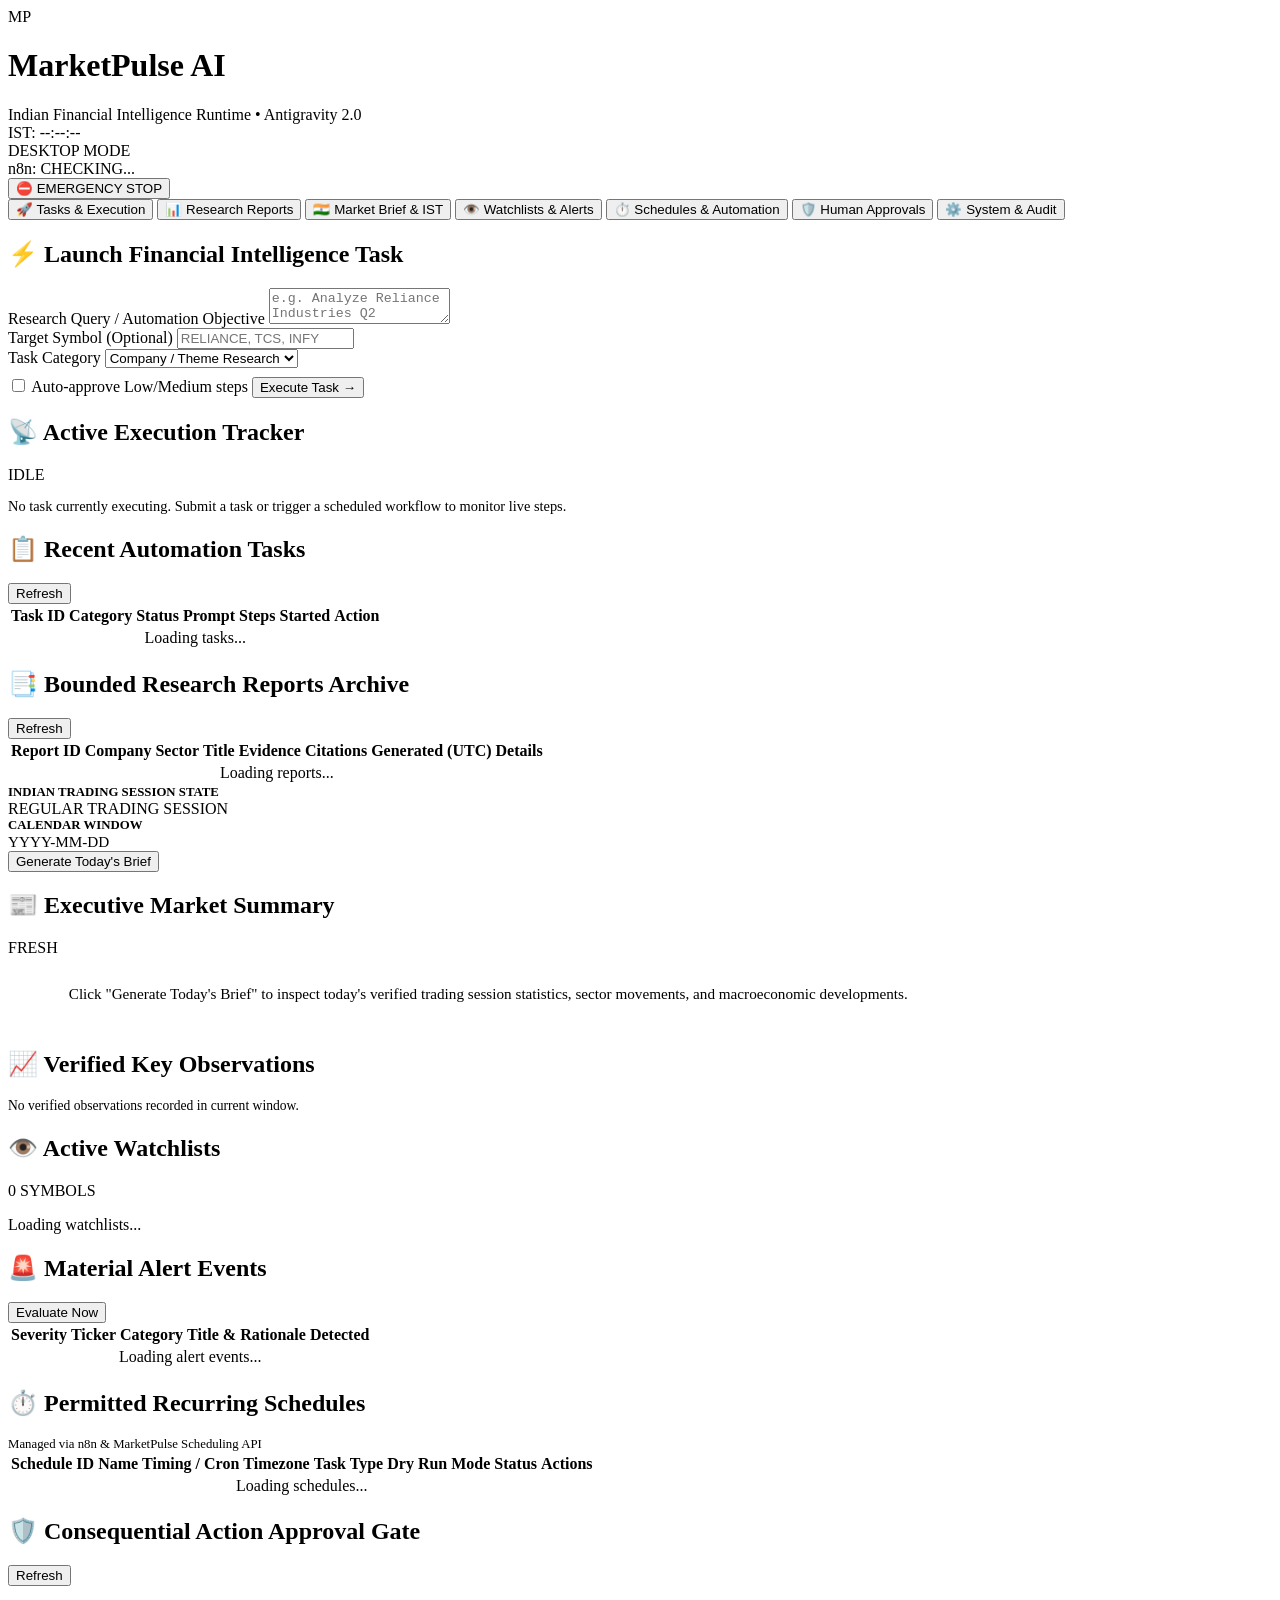
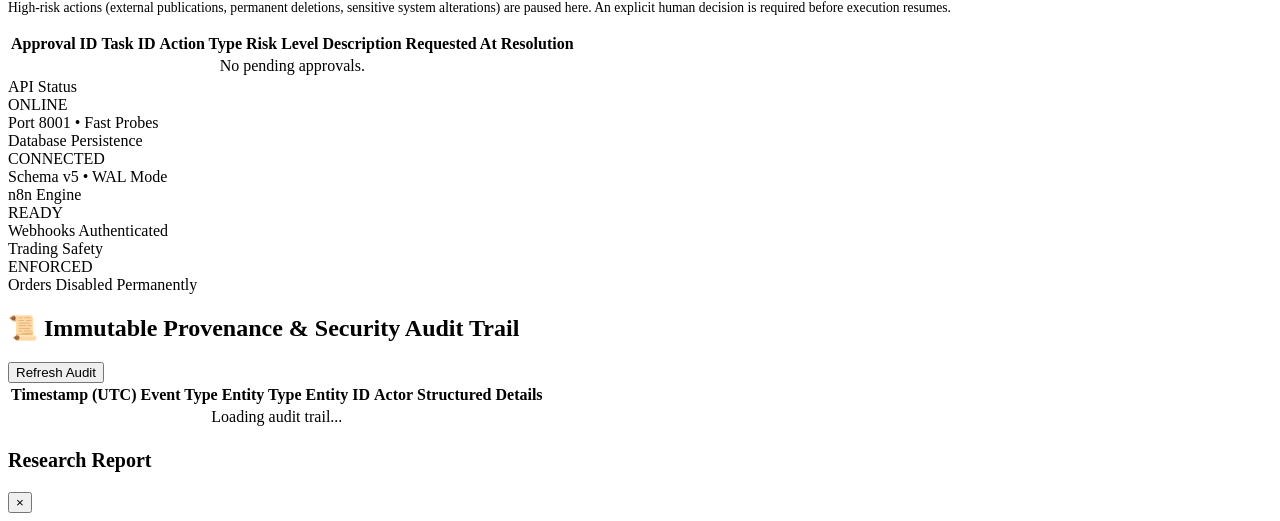
==== src/marketpulse/dashboard/static/index.html @ de5dbb4b "feat: complete MarketPulse AI runtime, web dashboard, n8n workflows, and documentation" ====
<!DOCTYPE html>
<html lang="en">
<head>
  <meta charset="UTF-8">
  <meta name="viewport" content="width=device-width, initial-scale=1.0">
  <title>MarketPulse AI — Indian Financial Intelligence & Automation Runtime</title>
  <link rel="stylesheet" href="/static/style.css">
</head>
<body>
  <div class="app-layout">
    <!-- Header -->
    <header class="app-header">
      <div class="brand-section">
        <div class="brand-logo">MP</div>
        <div class="brand-text">
          <h1>MarketPulse AI</h1>
          <div class="brand-subtitle">Indian Financial Intelligence Runtime • Antigravity 2.0</div>
        </div>
      </div>

      <div class="header-status-bar">
        <div class="status-badge" id="header-ist-time">
          <span>IST: --:--:--</span>
        </div>
        <div class="status-badge" id="header-mode-badge">
          <div class="status-dot"></div>
          <span id="header-mode-text">DESKTOP MODE</span>
        </div>
        <div class="status-badge" id="header-n8n-badge">
          <span id="header-n8n-text">n8n: CHECKING...</span>
        </div>
        <button class="btn-emergency" id="btn-emergency-stop" title="Immediately halt all automation tasks">
          <span>⛔ EMERGENCY STOP</span>
        </button>
      </div>
    </header>

    <!-- Navigation Tabs -->
    <nav class="nav-tabs" role="tablist">
      <button class="nav-tab-btn active" data-tab="tab-tasks" id="nav-tasks">🚀 Tasks & Execution</button>
      <button class="nav-tab-btn" data-tab="tab-reports" id="nav-reports">📊 Research Reports</button>
      <button class="nav-tab-btn" data-tab="tab-brief" id="nav-brief">🇮🇳 Market Brief & IST</button>
      <button class="nav-tab-btn" data-tab="tab-watchlists" id="nav-watchlists">👁️ Watchlists & Alerts</button>
      <button class="nav-tab-btn" data-tab="tab-schedules" id="nav-schedules">⏱️ Schedules & Automation</button>
      <button class="nav-tab-btn" data-tab="tab-approvals" id="nav-approvals">🛡️ Human Approvals <span id="approval-count-badge" class="pill pill-pending" style="display:none; margin-left:4px;">0</span></button>
      <button class="nav-tab-btn" data-tab="tab-system" id="nav-system">⚙️ System & Audit</button>
    </nav>

    <!-- Main Content Area -->
    <main class="main-viewport">

      <!-- TAB 1: Tasks & Live Execution -->
      <section id="tab-tasks" class="tab-pane active">
        <div class="dashboard-grid">
          <!-- Submit Card -->
          <div class="col-6">
            <div class="glass-card">
              <div class="card-header">
                <h2 class="card-title">⚡ Launch Financial Intelligence Task</h2>
              </div>
              <form id="task-submit-form">
                <div class="form-group">
                  <label class="form-label" for="task-prompt">Research Query / Automation Objective</label>
                  <textarea id="task-prompt" class="form-textarea" placeholder="e.g. Analyze Reliance Industries Q2 earnings or investigate Indian IT export growth..." required></textarea>
                </div>
                <div class="form-row">
                  <div class="form-group">
                    <label class="form-label" for="task-ticker">Target Symbol (Optional)</label>
                    <input type="text" id="task-ticker" class="form-input" placeholder="RELIANCE, TCS, INFY">
                  </div>
                  <div class="form-group">
                    <label class="form-label" for="task-type">Task Category</label>
                    <select id="task-type" class="form-select">
                      <option value="RESEARCH">Company / Theme Research</option>
                      <option value="MARKET_BRIEF">Market Session Brief</option>
                      <option value="WORKFLOW">Multi-step Automation</option>
                    </select>
                  </div>
                </div>
                <div class="form-row" style="align-items: center; justify-content: space-between; margin-top: 0.5rem;">
                  <label class="form-check">
                    <input type="checkbox" id="task-auto-approve">
                    <span>Auto-approve Low/Medium steps</span>
                  </label>
                  <button type="submit" class="btn-primary" id="btn-submit-task">
                    <span>Execute Task</span> →
                  </button>
                </div>
              </form>
            </div>
          </div>

          <!-- Active Task Monitor -->
          <div class="col-6">
            <div class="glass-card" id="active-task-card">
              <div class="card-header">
                <h2 class="card-title">📡 Active Execution Tracker</h2>
                <span class="pill pill-pending" id="active-task-pill">IDLE</span>
              </div>
              <div id="active-task-body">
                <p style="color: var(--text-muted); font-size: 0.9rem;">No task currently executing. Submit a task or trigger a scheduled workflow to monitor live steps.</p>
              </div>
            </div>
          </div>

          <!-- Tasks History Table -->
          <div class="col-12">
            <div class="glass-card">
              <div class="card-header">
                <h2 class="card-title">📋 Recent Automation Tasks</h2>
                <button class="btn-secondary btn-sm" id="btn-refresh-tasks">Refresh</button>
              </div>
              <div class="data-table-container">
                <table class="data-table" id="tasks-table">
                  <thead>
                    <tr>
                      <th>Task ID</th>
                      <th>Category</th>
                      <th>Status</th>
                      <th>Prompt</th>
                      <th>Steps</th>
                      <th>Started</th>
                      <th>Action</th>
                    </tr>
                  </thead>
                  <tbody id="tasks-tbody">
                    <tr><td colspan="7" style="text-align: center; color: var(--text-muted);">Loading tasks...</td></tr>
                  </tbody>
                </table>
              </div>
            </div>
          </div>
        </div>
      </section>

      <!-- TAB 2: Research Reports & Evidence -->
      <section id="tab-reports" class="tab-pane">
        <div class="dashboard-grid">
          <div class="col-12">
            <div class="glass-card">
              <div class="card-header">
                <h2 class="card-title">📑 Bounded Research Reports Archive</h2>
                <button class="btn-secondary btn-sm" id="btn-refresh-reports">Refresh</button>
              </div>
              <div class="data-table-container">
                <table class="data-table" id="reports-table">
                  <thead>
                    <tr>
                      <th>Report ID</th>
                      <th>Company</th>
                      <th>Sector</th>
                      <th>Title</th>
                      <th>Evidence Citations</th>
                      <th>Generated (UTC)</th>
                      <th>Details</th>
                    </tr>
                  </thead>
                  <tbody id="reports-tbody">
                    <tr><td colspan="7" style="text-align: center; color: var(--text-muted);">Loading reports...</td></tr>
                  </tbody>
                </table>
              </div>
            </div>
          </div>
        </div>
      </section>

      <!-- TAB 3: Market Brief & Calendar -->
      <section id="tab-brief" class="tab-pane">
        <div class="market-calendar-banner">
          <div>
            <div style="font-size: 0.8rem; color: var(--text-muted); text-transform: uppercase; font-weight: 600;">Indian Trading Session State</div>
            <div class="session-state-tag" id="brief-session-state">REGULAR TRADING SESSION</div>
          </div>
          <div>
            <div style="font-size: 0.8rem; color: var(--text-muted); text-transform: uppercase; font-weight: 600;">Calendar Window</div>
            <div style="font-family: var(--font-mono); font-size: 0.95rem;" id="brief-calendar-date">YYYY-MM-DD</div>
          </div>
          <button class="btn-primary" id="btn-generate-brief">Generate Today's Brief</button>
        </div>

        <div class="dashboard-grid">
          <div class="col-8">
            <div class="glass-card">
              <div class="card-header">
                <h2 class="card-title">📰 Executive Market Summary</h2>
                <span class="pill pill-info" id="brief-freshness-pill">FRESH</span>
              </div>
              <div id="brief-summary-content" style="font-size: 0.95rem; line-height: 1.6; color: var(--text-primary); white-space: pre-wrap;">
                Click "Generate Today's Brief" to inspect today's verified trading session statistics, sector movements, and macroeconomic developments.
              </div>
            </div>
          </div>

          <div class="col-4">
            <div class="glass-card">
              <div class="card-header">
                <h2 class="card-title">📈 Verified Key Observations</h2>
              </div>
              <div id="brief-statistics-container">
                <p style="color: var(--text-muted); font-size: 0.85rem;">No verified observations recorded in current window.</p>
              </div>
            </div>
          </div>
        </div>
      </section>

      <!-- TAB 4: Watchlists & Alerts -->
      <section id="tab-watchlists" class="tab-pane">
        <div class="dashboard-grid">
          <div class="col-5">
            <div class="glass-card">
              <div class="card-header">
                <h2 class="card-title">👁️ Active Watchlists</h2>
                <span class="pill pill-completed" id="watchlist-symbol-count">0 SYMBOLS</span>
              </div>
              <div id="watchlist-container">
                <p style="color: var(--text-muted);">Loading watchlists...</p>
              </div>
            </div>
          </div>

          <div class="col-7">
            <div class="glass-card">
              <div class="card-header">
                <h2 class="card-title">🚨 Material Alert Events</h2>
                <button class="btn-secondary btn-sm" id="btn-evaluate-alerts">Evaluate Now</button>
              </div>
              <div class="data-table-container">
                <table class="data-table" id="alerts-table">
                  <thead>
                    <tr>
                      <th>Severity</th>
                      <th>Ticker</th>
                      <th>Category</th>
                      <th>Title & Rationale</th>
                      <th>Detected</th>
                    </tr>
                  </thead>
                  <tbody id="alerts-tbody">
                    <tr><td colspan="5" style="text-align: center; color: var(--text-muted);">Loading alert events...</td></tr>
                  </tbody>
                </table>
              </div>
            </div>
          </div>
        </div>
      </section>

      <!-- TAB 5: Schedules & Permitted Automation -->
      <section id="tab-schedules" class="tab-pane">
        <div class="dashboard-grid">
          <div class="col-12">
            <div class="glass-card">
              <div class="card-header">
                <h2 class="card-title">⏱️ Permitted Recurring Schedules</h2>
                <div style="font-size: 0.8rem; color: var(--text-muted);">Managed via n8n & MarketPulse Scheduling API</div>
              </div>
              <div class="data-table-container">
                <table class="data-table" id="schedules-table">
                  <thead>
                    <tr>
                      <th>Schedule ID</th>
                      <th>Name</th>
                      <th>Timing / Cron</th>
                      <th>Timezone</th>
                      <th>Task Type</th>
                      <th>Dry Run Mode</th>
                      <th>Status</th>
                      <th>Actions</th>
                    </tr>
                  </thead>
                  <tbody id="schedules-tbody">
                    <tr><td colspan="8" style="text-align: center; color: var(--text-muted);">Loading schedules...</td></tr>
                  </tbody>
                </table>
              </div>
            </div>
          </div>
        </div>
      </section>

      <!-- TAB 6: Human Approvals -->
      <section id="tab-approvals" class="tab-pane">
        <div class="dashboard-grid">
          <div class="col-12">
            <div class="glass-card">
              <div class="card-header">
                <h2 class="card-title">🛡️ Consequential Action Approval Gate</h2>
                <button class="btn-secondary btn-sm" id="btn-refresh-approvals">Refresh</button>
              </div>
              <p style="color: var(--text-secondary); font-size: 0.85rem; margin-bottom: 1rem;">
                High-risk actions (external publications, permanent deletions, sensitive system alterations) are paused here. An explicit human decision is required before execution resumes.
              </p>
              <div class="data-table-container">
                <table class="data-table" id="approvals-table">
                  <thead>
                    <tr>
                      <th>Approval ID</th>
                      <th>Task ID</th>
                      <th>Action Type</th>
                      <th>Risk Level</th>
                      <th>Description</th>
                      <th>Requested At</th>
                      <th>Resolution</th>
                    </tr>
                  </thead>
                  <tbody id="approvals-tbody">
                    <tr><td colspan="7" style="text-align: center; color: var(--text-muted);">No pending approvals.</td></tr>
                  </tbody>
                </table>
              </div>
            </div>
          </div>
        </div>
      </section>

      <!-- TAB 7: System & Audit -->
      <section id="tab-system" class="tab-pane">
        <div class="dashboard-grid">
          <!-- System Metrics -->
          <div class="col-3">
            <div class="stat-card">
              <div class="stat-label">API Status</div>
              <div class="stat-value" style="color: var(--accent-emerald);">ONLINE</div>
              <div class="stat-sub">Port 8001 • Fast Probes</div>
            </div>
          </div>
          <div class="col-3">
            <div class="stat-card">
              <div class="stat-label">Database Persistence</div>
              <div class="stat-value" id="stat-db-status">CONNECTED</div>
              <div class="stat-sub" id="stat-db-version">Schema v5 • WAL Mode</div>
            </div>
          </div>
          <div class="col-3">
            <div class="stat-card">
              <div class="stat-label">n8n Engine</div>
              <div class="stat-value" id="stat-n8n-status">READY</div>
              <div class="stat-sub">Webhooks Authenticated</div>
            </div>
          </div>
          <div class="col-3">
            <div class="stat-card">
              <div class="stat-label">Trading Safety</div>
              <div class="stat-value" style="color: var(--accent-cyan);">ENFORCED</div>
              <div class="stat-sub">Orders Disabled Permanently</div>
            </div>
          </div>

          <!-- Audit Log Table -->
          <div class="col-12">
            <div class="glass-card">
              <div class="card-header">
                <h2 class="card-title">📜 Immutable Provenance & Security Audit Trail</h2>
                <button class="btn-secondary btn-sm" id="btn-refresh-audit">Refresh Audit</button>
              </div>
              <div class="data-table-container">
                <table class="data-table" id="audit-table">
                  <thead>
                    <tr>
                      <th>Timestamp (UTC)</th>
                      <th>Event Type</th>
                      <th>Entity Type</th>
                      <th>Entity ID</th>
                      <th>Actor</th>
                      <th>Structured Details</th>
                    </tr>
                  </thead>
                  <tbody id="audit-tbody">
                    <tr><td colspan="6" style="text-align: center; color: var(--text-muted);">Loading audit trail...</td></tr>
                  </tbody>
                </table>
              </div>
            </div>
          </div>
        </div>
      </section>

    </main>
  </div>

  <!-- Report Details Modal -->
  <div class="modal-overlay" id="report-modal">
    <div class="modal-content">
      <div class="modal-header">
        <h3 id="modal-report-title" style="font-size: 1.25rem; font-weight: 700;">Research Report</h3>
        <button class="close-btn" id="btn-close-modal">&times;</button>
      </div>
      <div id="modal-report-body">
        <!-- Injected via app.js -->
      </div>
    </div>
  </div>

  <script src="/static/app.js"></script>
</body>
</html>
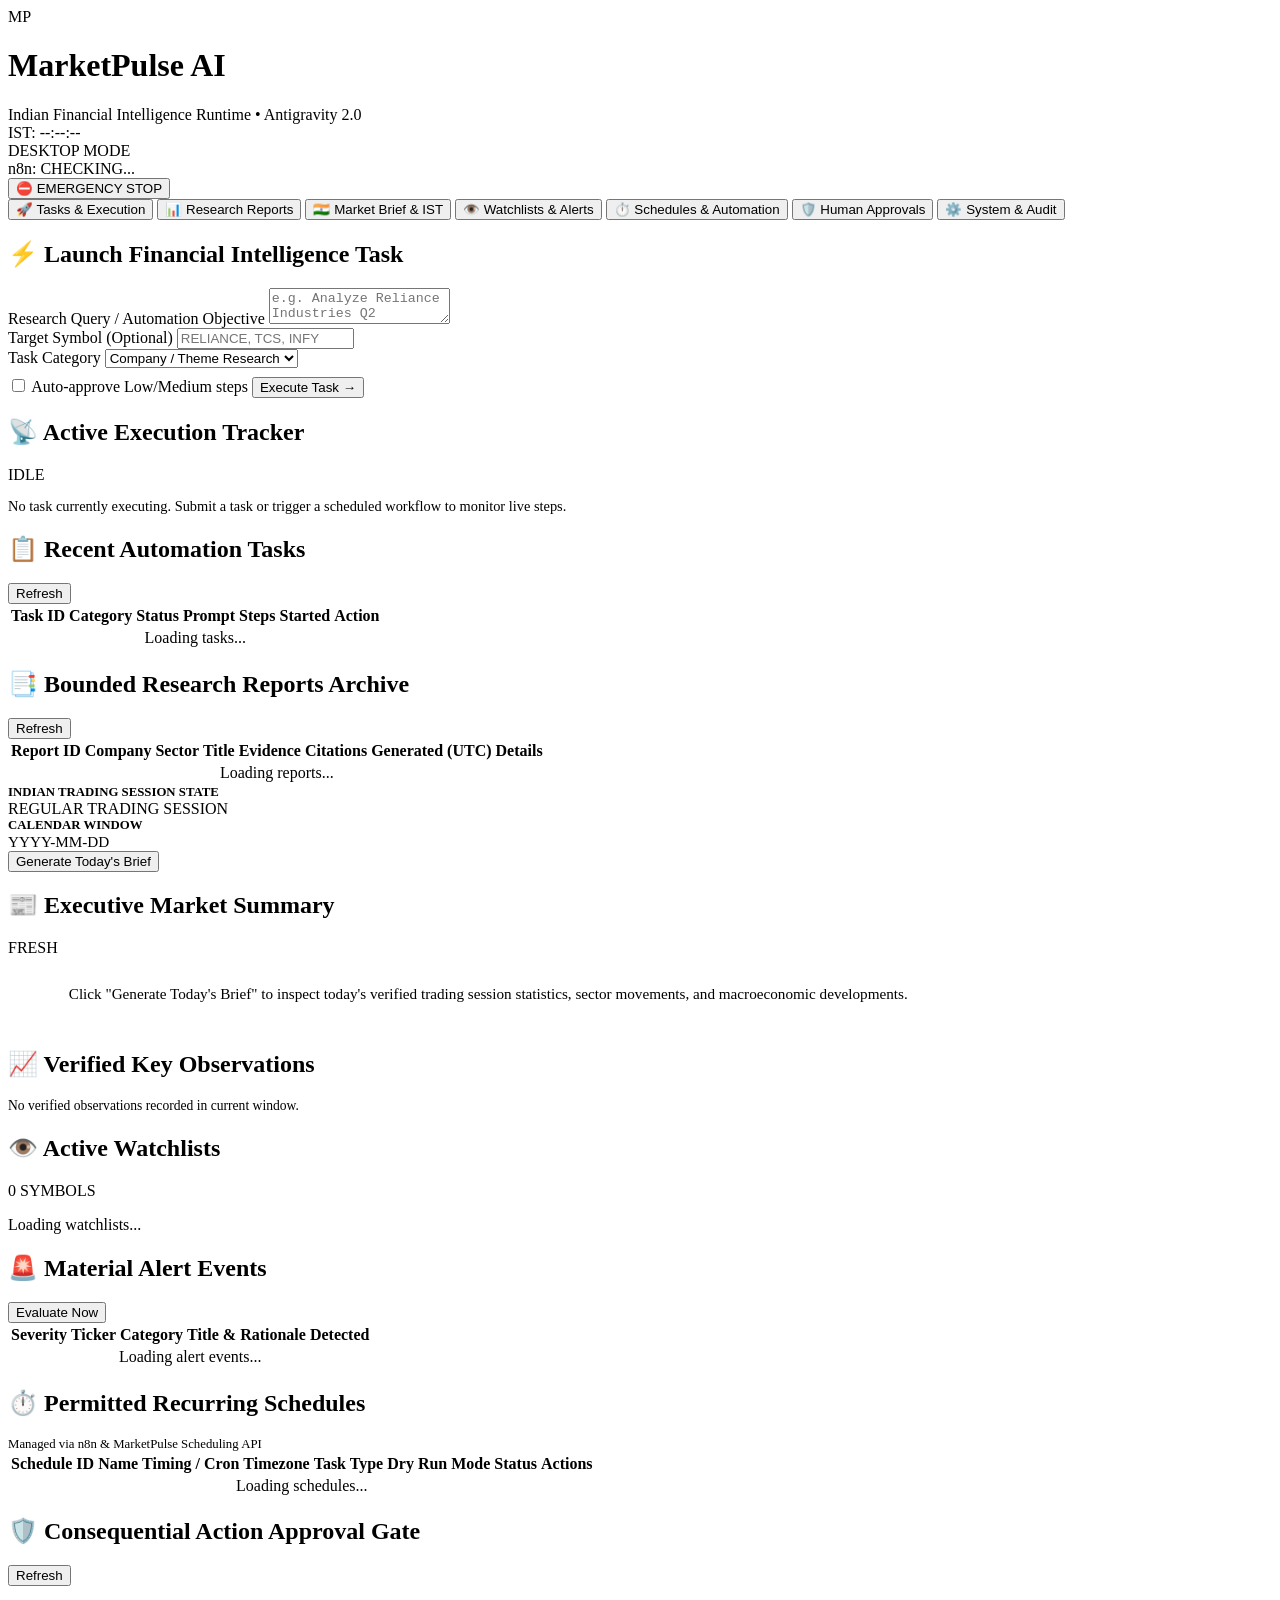
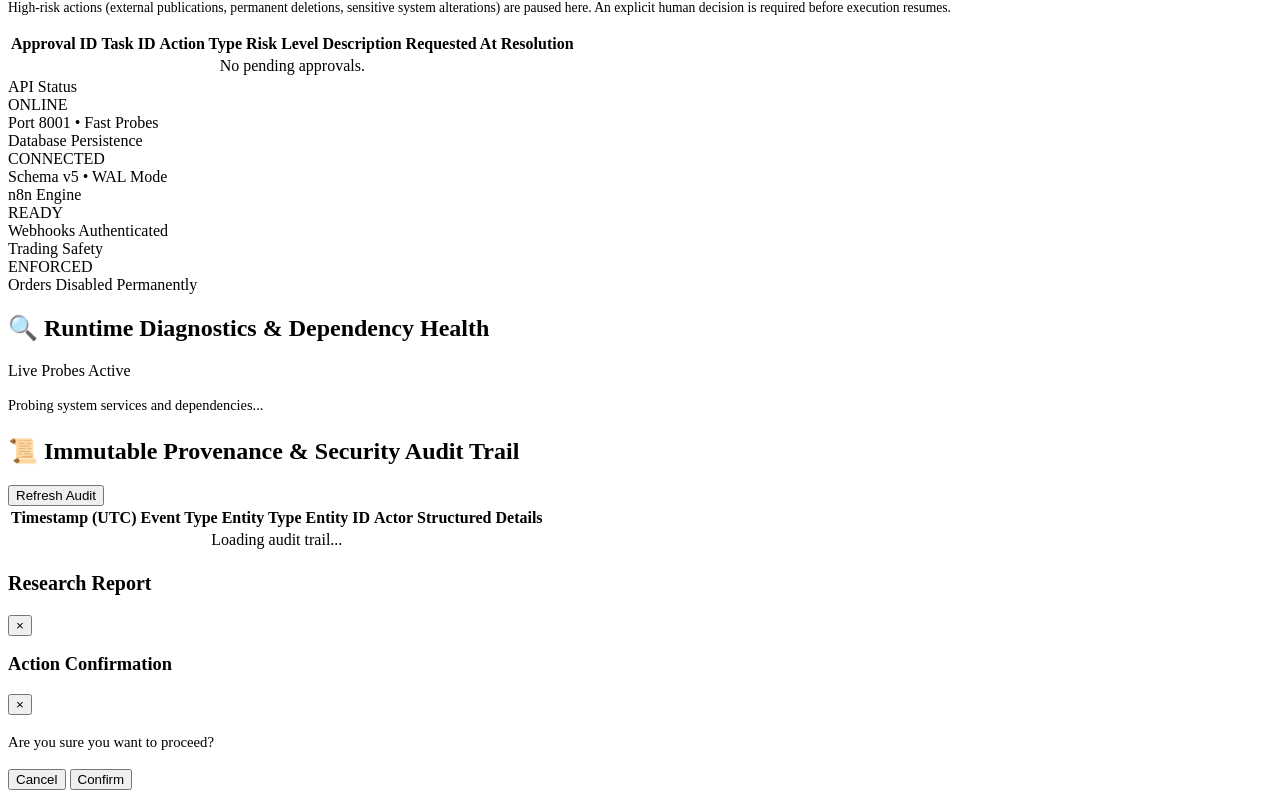
==== commit ad7af252: "fix(reliability): complete production reliability, async execution lifecycle, and institutional UX u" ====
--- a/src/marketpulse/dashboard/static/index.html
+++ b/src/marketpulse/dashboard/static/index.html
@@ -348,6 +348,20 @@
             </div>
           </div>
 
+          <!-- System Diagnostics & Actionable Guidance -->
+          <div class="col-12" id="system-diagnostics-card" style="margin-top: 1rem;">
+            <div class="glass-card">
+              <div class="card-header">
+                <h2 class="card-title">🔍 Runtime Diagnostics & Dependency Health</h2>
+                <span class="pill pill-info" id="diagnostics-last-checked">Live Probes Active</span>
+              </div>
+              <div id="diagnostics-guidance-content" style="font-size: 0.9rem; line-height: 1.6;">
+                <!-- Updated dynamically via app.js -->
+                <p style="color: var(--text-muted);">Probing system services and dependencies...</p>
+              </div>
+            </div>
+          </div>
+
           <!-- Audit Log Table -->
           <div class="col-12">
             <div class="glass-card">
@@ -393,6 +407,26 @@
     </div>
   </div>
 
+  <!-- Interactive Confirmation Modal (Replaces browser confirm) -->
+  <div class="modal-overlay" id="confirm-modal">
+    <div class="modal-content confirm-modal-box">
+      <div class="modal-header">
+        <h3 id="confirm-modal-title" style="font-size: 1.15rem; font-weight: 700;">Action Confirmation</h3>
+        <button class="close-btn" id="btn-confirm-cancel-x">&times;</button>
+      </div>
+      <div id="confirm-modal-body" style="color: var(--text-secondary); font-size: 0.92rem; line-height: 1.5; margin: 1rem 0;">
+        Are you sure you want to proceed?
+      </div>
+      <div class="confirm-modal-actions">
+        <button class="btn-secondary" id="btn-confirm-cancel">Cancel</button>
+        <button class="btn-primary" id="btn-confirm-proceed">Confirm</button>
+      </div>
+    </div>
+  </div>
+
+  <!-- Global Toast Notification Container -->
+  <div id="toast-container" aria-live="polite"></div>
+
   <script src="/static/app.js"></script>
 </body>
 </html>
